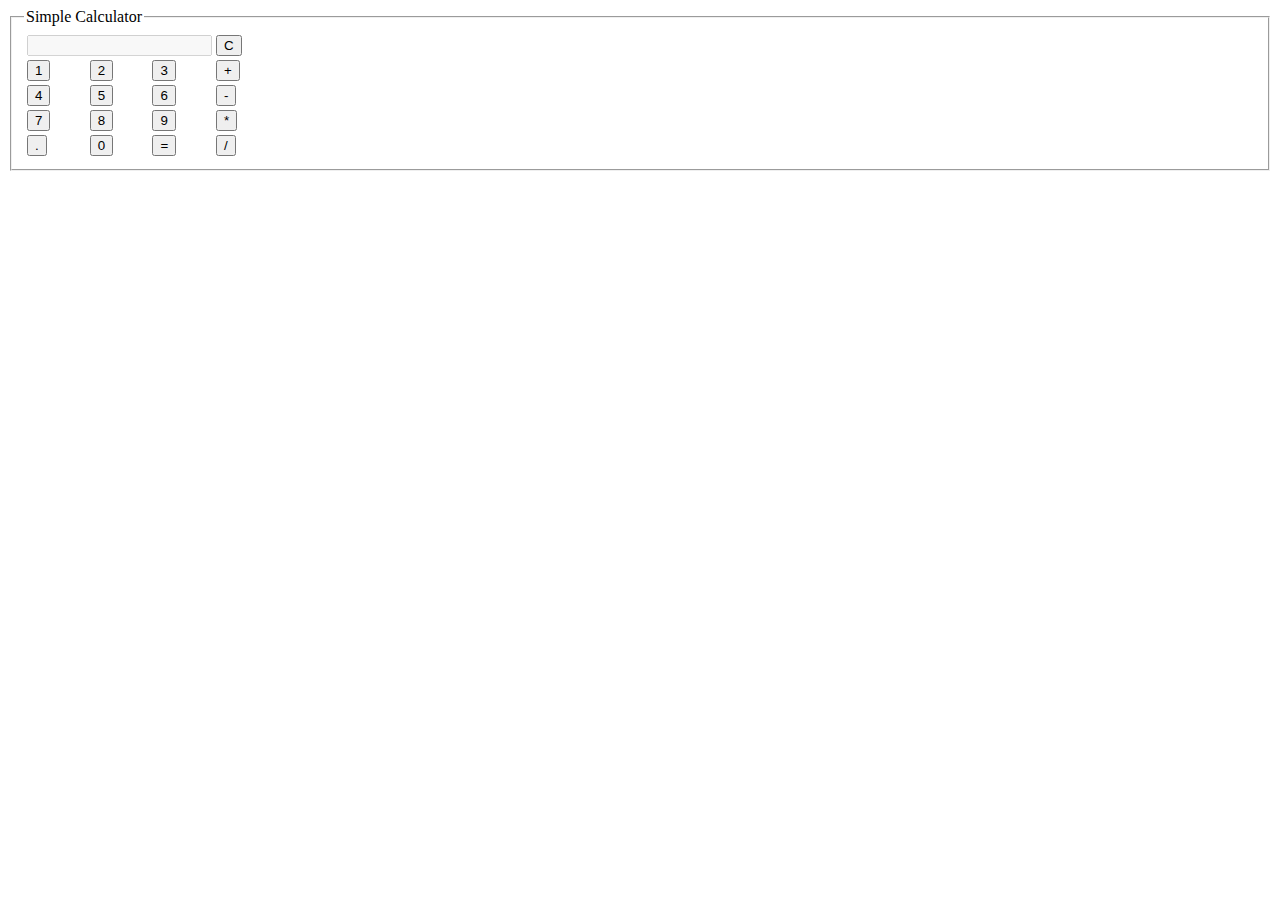
==== projects/aBitMoreComplicatedCalc/index.html @ ebc67618 "Some test projects" ====
<!DOCTYPE html>
<html lang="en">

<head>
    <script src="script.js"></script>
    <title>Calculator</title>
</head>

<body>
    <main>
        <form>
            <fieldset>
                <legend>Simple Calculator</legend>
                <table>
                    <tr>
                        <td colspan="3">
                            <input type="text" name="inputfield" value='' disabled>
                        </td>
                        <td>
                            <input type="button" name="clear_btn" value="C" onclick="clearInput()" </td>
                    </tr>
                    <tr>
                        <td>
                            <input type="button" name="b1" value='1' onclick="updateValue('1')">
                        </td>
                        <td>
                            <input type="button" name="b2" value='2' onclick="updateValue('2')">
                        </td>
                        <td>
                            <input type="button" name="b3" value='3' onclick="updateValue('3')">
                        </td>
                        <td>
                            <input type="button" name="plus" value='+' onclick="updateValue('+')">
                        </td>
                    </tr>
                    <tr>
                        <td>
                            <input type="button" name="b4" value='4' onclick="updateValue('4')">
                        </td>
                        <td>
                            <input type="button" name="b5" value='5' onclick="updateValue('5')">
                        </td>
                        <td>
                            <input type="button" name="b6" value='6' onclick="updateValue('6')">
                        </td>
                        <td>
                            <input type="button" name="minus" value='-' onclick="updateValue('-')">
                        </td>
                    </tr>
                    <tr>
                        <td>
                            <input type="button" name="b7" value='7' onclick="updateValue('7')">
                        </td>
                        <td>
                            <input type="button" name="b8" value='8' onclick="updateValue('8')">
                        </td>
                        <td>
                            <input type="button" name="b9" value='9' onclick="updateValue('9')">
                        </td>
                        <td>
                            <input type="button" name="times" value='*' onclick="updateValue('*')">
                        </td>
                    </tr>
                    <tr>
                        <td>
                            <input type="button" name="dot" value='.' onclick="updateValue('.')">
                        </td>
                        <td>
                            <input type="button" name="b0" value='0' onclick="updateValue('0')">
                        </td>
                        <td>
                            <input type="button" name="enter" value='=' onClick=calculate()>
                        </td>
                        <td>
                            <input type="button" name="div" value='/' onclick="updateValue('/')">
                        </td>
                    </tr>
                </table>
            </fieldset>
        </form>
    </main>
</body>

</html>
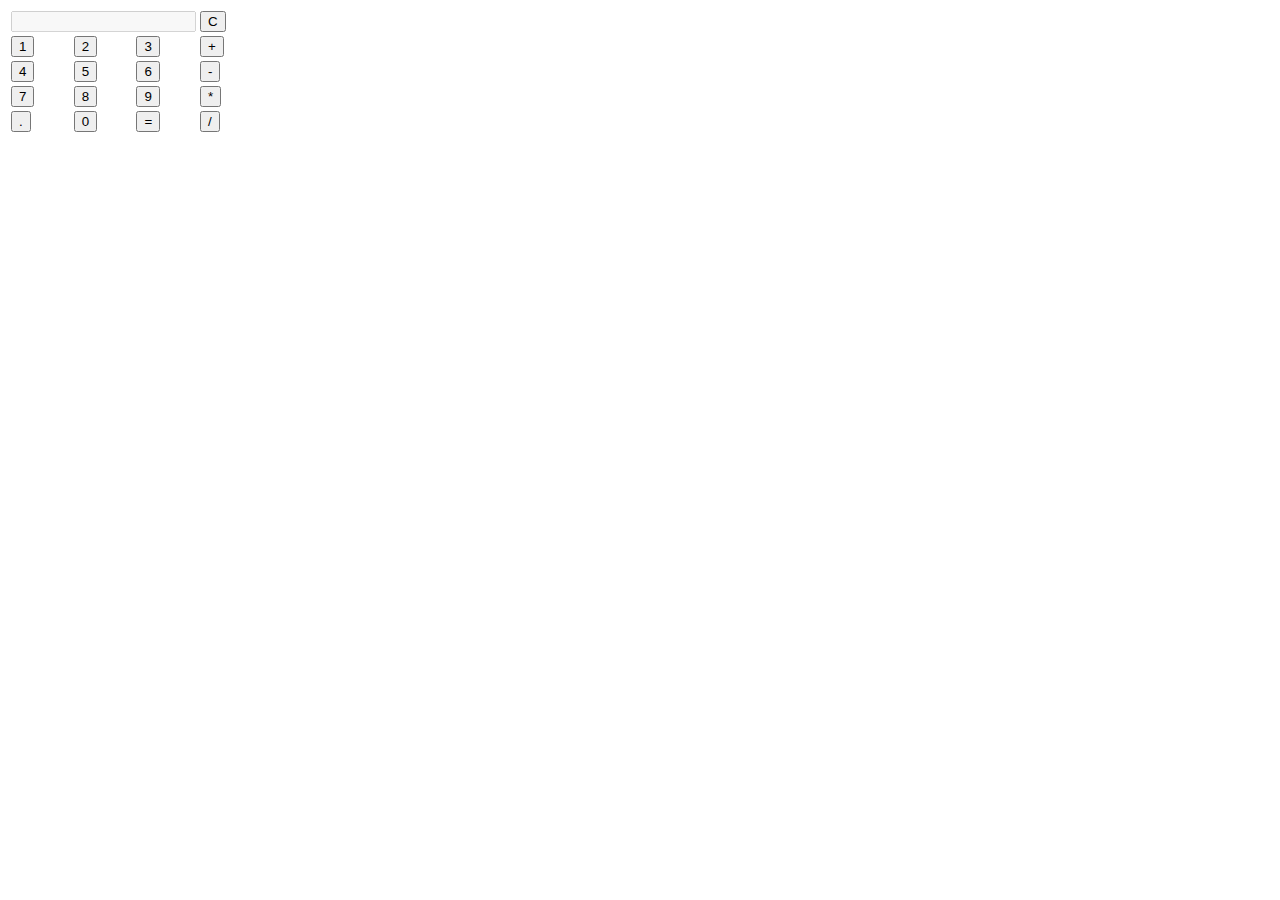
==== commit 24b9066f: "Added styles.css" ====
--- a/projects/aBitMoreComplicatedCalc/index.html
+++ b/projects/aBitMoreComplicatedCalc/index.html
@@ -3,80 +3,84 @@
 
 <head>
     <script src="script.js"></script>
+    <link rel="stylesheet" href="styles.css">
+    <link rel="preconnect" href="https://fonts.googleapis.com">
+    <link rel="preconnect" href="https://fonts.gstatic.com" crossorigin>
+    <link href="https://fonts.googleapis.com/css2?family=Nova+Square&display=swap" rel="stylesheet">
     <title>Calculator</title>
 </head>
 
 <body>
     <main>
         <form>
-            <fieldset>
-                <legend>Simple Calculator</legend>
-                <table>
-                    <tr>
-                        <td colspan="3">
-                            <input type="text" name="inputfield" value='' disabled>
-                        </td>
-                        <td>
-                            <input type="button" name="clear_btn" value="C" onclick="clearInput()" </td>
-                    </tr>
-                    <tr>
-                        <td>
-                            <input type="button" name="b1" value='1' onclick="updateValue('1')">
-                        </td>
-                        <td>
-                            <input type="button" name="b2" value='2' onclick="updateValue('2')">
-                        </td>
-                        <td>
-                            <input type="button" name="b3" value='3' onclick="updateValue('3')">
-                        </td>
-                        <td>
-                            <input type="button" name="plus" value='+' onclick="updateValue('+')">
-                        </td>
-                    </tr>
-                    <tr>
-                        <td>
-                            <input type="button" name="b4" value='4' onclick="updateValue('4')">
-                        </td>
-                        <td>
-                            <input type="button" name="b5" value='5' onclick="updateValue('5')">
-                        </td>
-                        <td>
-                            <input type="button" name="b6" value='6' onclick="updateValue('6')">
-                        </td>
-                        <td>
-                            <input type="button" name="minus" value='-' onclick="updateValue('-')">
-                        </td>
-                    </tr>
-                    <tr>
-                        <td>
-                            <input type="button" name="b7" value='7' onclick="updateValue('7')">
-                        </td>
-                        <td>
-                            <input type="button" name="b8" value='8' onclick="updateValue('8')">
-                        </td>
-                        <td>
-                            <input type="button" name="b9" value='9' onclick="updateValue('9')">
-                        </td>
-                        <td>
-                            <input type="button" name="times" value='*' onclick="updateValue('*')">
-                        </td>
-                    </tr>
-                    <tr>
-                        <td>
-                            <input type="button" name="dot" value='.' onclick="updateValue('.')">
-                        </td>
-                        <td>
-                            <input type="button" name="b0" value='0' onclick="updateValue('0')">
-                        </td>
-                        <td>
-                            <input type="button" name="enter" value='=' onClick=calculate()>
-                        </td>
-                        <td>
-                            <input type="button" name="div" value='/' onclick="updateValue('/')">
-                        </td>
-                    </tr>
-                </table>
-            </fieldset>
+
+            <table>
+                <tr>
+                    <td colspan="3">
+                        <input type="text" name="inputfield" class="input" value='' disabled>
+                    </td>
+                    <td>
+                        <input type="button" class="button small" name="clear_btn" value="C" onclick="clearInput()"
+                            </td>
+                </tr>
+                <tr>
+                    <td>
+                        <input type="button" class="button" name="b1" value='1' onclick="updateValue('1')">
+                    </td>
+                    <td>
+                        <input type="button" class="button" name="b2" value='2' onclick="updateValue('2')">
+                    </td>
+                    <td>
+                        <input type="button" class="button" name="b3" value='3' onclick="updateValue('3')">
+                    </td>
+                    <td>
+                        <input type="button" class="button small" name="plus" value='+' onclick="updateValue('+')">
+                    </td>
+                </tr>
+                <tr>
+                    <td>
+                        <input type="button" class="button" name="b4" value='4' onclick="updateValue('4')">
+                    </td>
+                    <td>
+                        <input type="button" class="button" name="b5" value='5' onclick="updateValue('5')">
+                    </td>
+                    <td>
+                        <input type="button" class="button" name="b6" value='6' onclick="updateValue('6')">
+                    </td>
+                    <td>
+                        <input type="button" class="button small" name="minus" value='-' onclick="updateValue('-')">
+                    </td>
+                </tr>
+                <tr>
+                    <td>
+                        <input type="button" class="button" name="b7" value='7' onclick="updateValue('7')">
+                    </td>
+                    <td>
+                        <input type="button" class="button" name="b8" value='8' onclick="updateValue('8')">
+                    </td>
+                    <td>
+                        <input type="button" class="button" name="b9" value='9' onclick="updateValue('9')">
+                    </td>
+                    <td>
+                        <input type="button" class="button small" name="times" value='*' onclick="updateValue('*')">
+                    </td>
+                </tr>
+                <tr>
+                    <td>
+                        <input type="button" class="button" name="dot" value='.' onclick="updateValue('.')">
+                    </td>
+                    <td>
+                        <input type="button" class="button" name="b0" value='0' onclick="updateValue('0')">
+                    </td>
+                    <td>
+                        <input type="button" class="button" name="enter" value='=' onClick=calculate()>
+                    </td>
+                    <td>
+                        <input type="button" class="button small" name="div" value='/' onclick="updateValue('/')">
+                    </td>
+                </tr>
+            </table>
+
         </form>
     </main>
 </body>
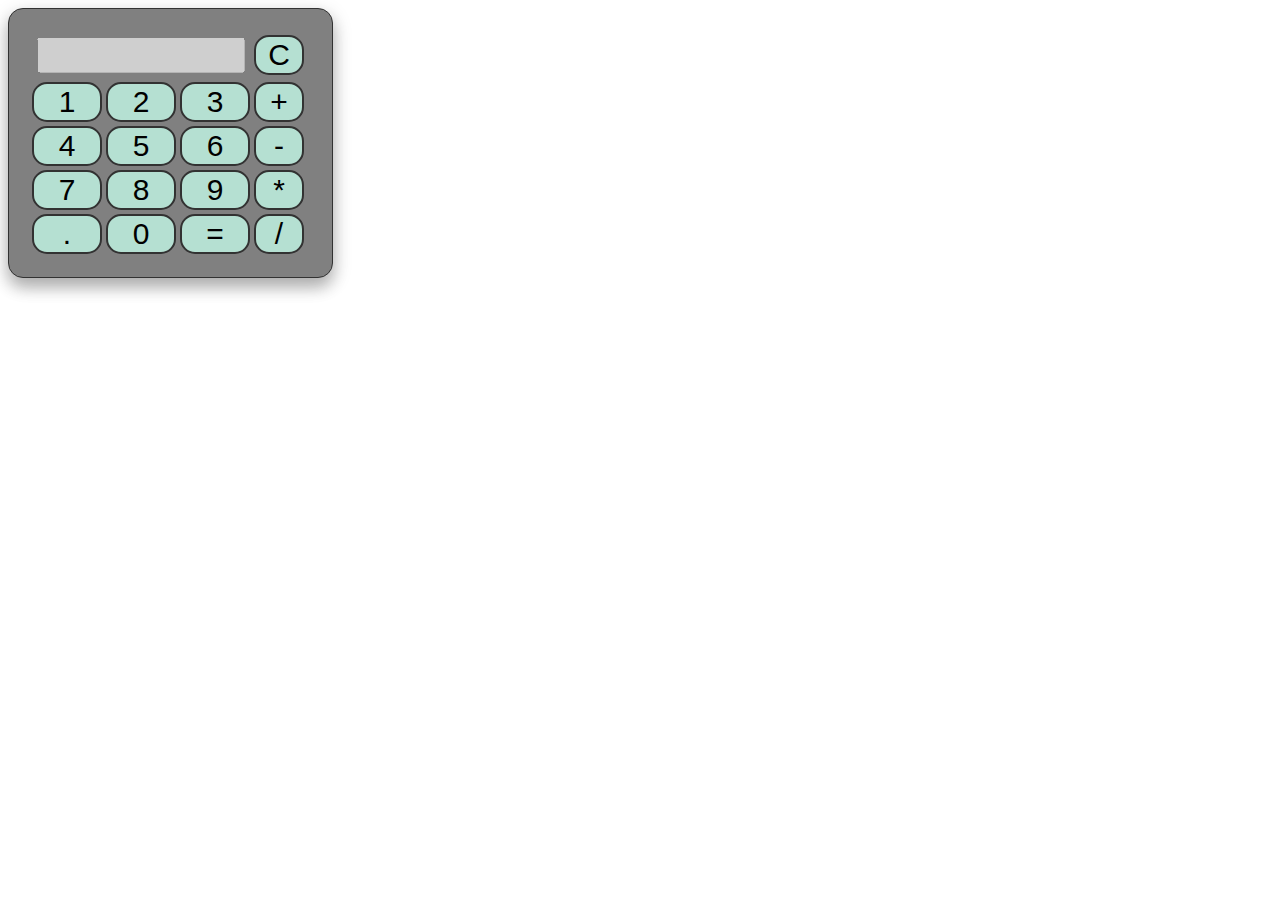
==== commit 18ef216d: "Updated code" ====
--- a/projects/aBitMoreComplicatedCalc/index.html
+++ b/projects/aBitMoreComplicatedCalc/index.html
@@ -20,8 +20,8 @@
                         <input type="text" name="inputfield" class="input" value='' disabled>
                     </td>
                     <td>
-                        <input type="button" class="button small" name="clear_btn" value="C" onclick="clearInput()"
-                            </td>
+                        <input type="button" class="button small" name="clear_btn" value="C" onclick="clearInput()">
+                    </td>
                 </tr>
                 <tr>
                     <td>
--- a/projects/aBitMoreComplicatedCalc/styles.css
+++ b/projects/aBitMoreComplicatedCalc/styles.css
@@ -0,0 +1,40 @@
+html{
+    font-family: Arial, Helvetica, sans-serif;
+    font-size: 26px;
+}
+form{
+    background-color:gray;
+    width: 323px;
+    border: .5px solid rgb(50, 50, 50);
+    border-radius: 15px;
+    box-shadow: 0 10px 15px 0 rgba(0, 0, 0, 0.2), 0 6px 20px 0 rgba(0, 0, 0, 0.19);
+}
+table, tr{
+    padding:20px;
+}
+.button:not(.small){
+    background-color: rgb(181, 224, 210);
+    border: 2px solid;
+    border-color:rgb(50, 50, 50);
+    border-radius:15px;
+    width:70px;
+    padding: 10px,10px,10px,10px,10px; 
+    font-size: 30px;
+}
+.small{
+    background-color: rgb(181, 224, 210);
+    border: 2px solid;
+    border-color:rgb(50, 50, 50);
+    border-radius:15px;
+    width:50px;
+    padding: 10px,10px,10px,10px,10px; 
+    font-size: 30px;
+}
+.input{
+    height: 30px;
+    width: 200px;
+    font-size:30px;
+    margin:5px;
+    font-family: 'Nova Square', cursive;
+    color:chartreuse;
+}